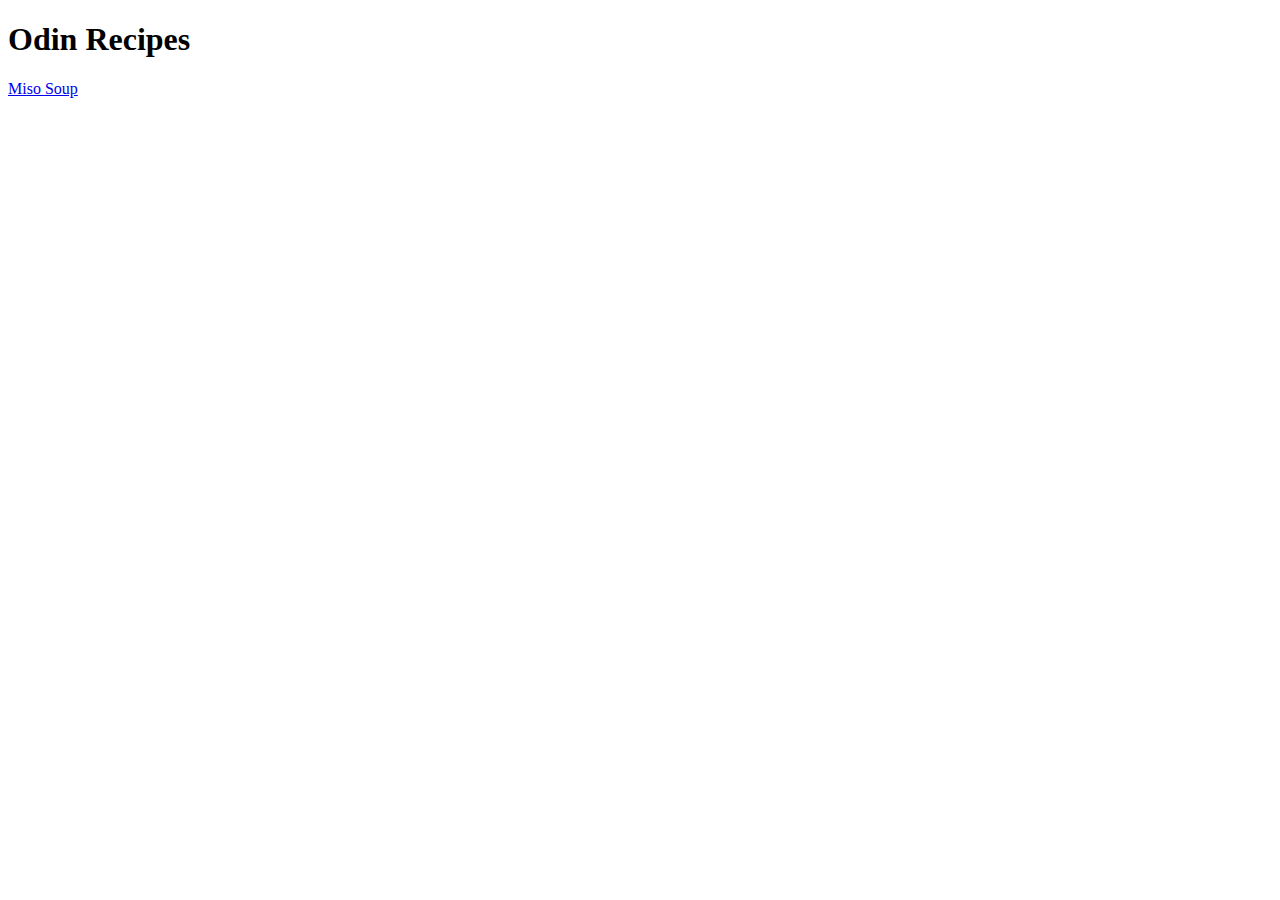
==== index.html @ d689a1f8 "Inital creation of index.html & miso-soup.html" ====
<!DOCTYPE html>
<html lang="en">
  <head>
    <meta charset="UTF-8">
    <title>Odin Recipes</title>
  </head>

  <body>
    <h1>Odin Recipes</h1>
    <a href="recipes/miso-soup.html" target="_blank" rel="noopener noreferrer">Miso Soup</a>
  </body>
</html>
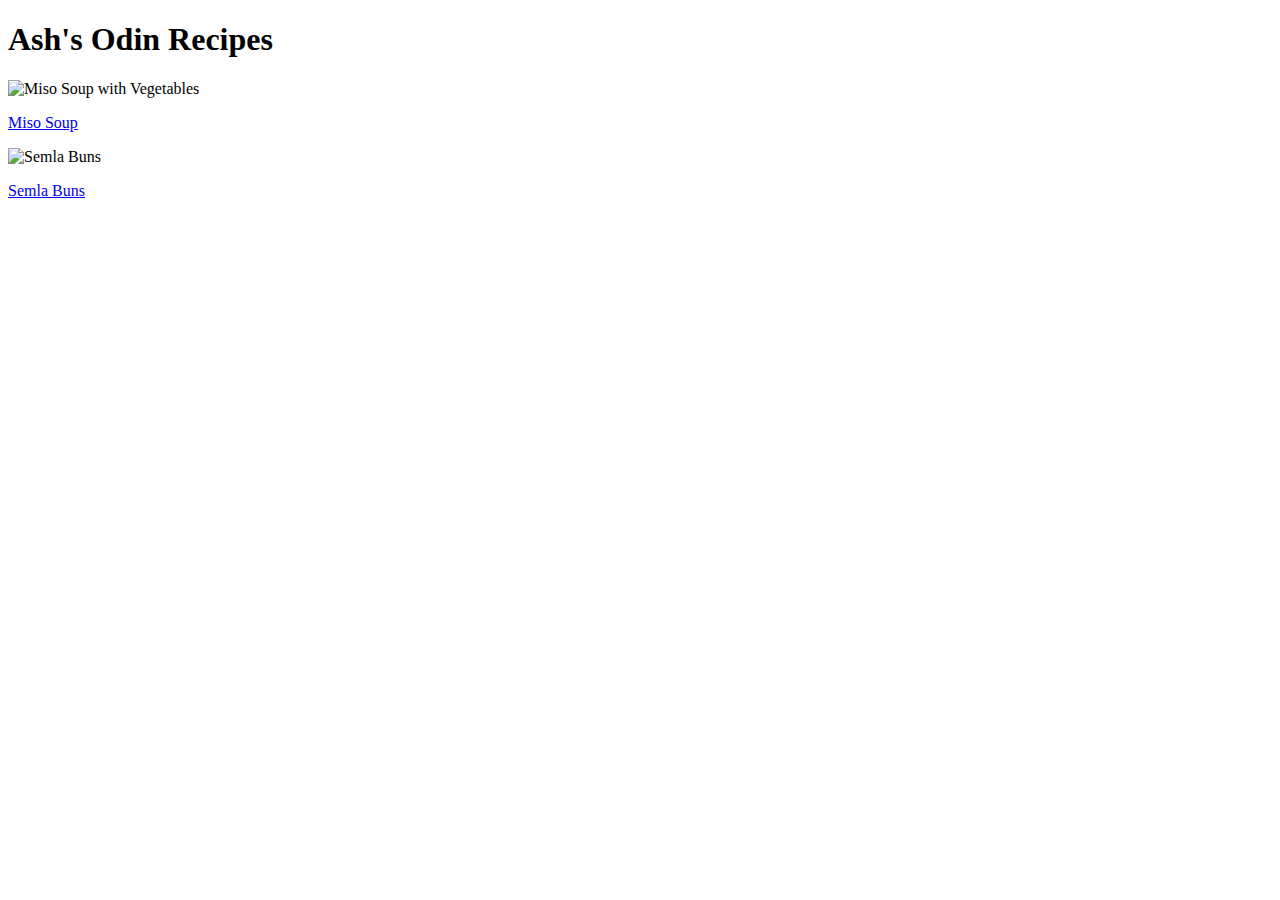
==== commit 33cf4dac: "Create second recipe and link to index.html" ====
--- a/index.html
+++ b/index.html
@@ -2,11 +2,19 @@
 <html lang="en">
   <head>
     <meta charset="UTF-8">
-    <title>Odin Recipes</title>
+    <title>Ash's Odin Recipes</title>
   </head>
 
   <body>
-    <h1>Odin Recipes</h1>
-    <a href="recipes/miso-soup.html" target="_blank" rel="noopener noreferrer">Miso Soup</a>
+    <h1>Ash's Odin Recipes</h1>
+    <img src="https://static.independent.co.uk/2023/02/13/11/nourish-21fac6e6-a957-11ed-b062-a22974b8c4f7.jpg?quality=75&width=1250&crop=3%3A2%2Csmart&auto=webp" alt="Miso Soup with Vegetables" height="310" width="420">
+    <p><a href="recipes/miso-soup.html" target="_blank" rel="noopener noreferrer">Miso Soup</a></p>
+
+    <img src="https://imagesvc.meredithcorp.io/v3/mm/image?url=https%3A%2F%2Fstatic.onecms.io%2Fwp-content%2Fuploads%2Fsites%2F43%2F2023%2F02%2F13%2F8540775-Semla-Swedish-Fat-Tuesday-Buns-2000.jpg&q=60&c=sc&poi=auto&orient=true&h=512" alt="Semla Buns" height="310" width="420">
+    <p><a href="recipes/semla.html" target="_blank" rel="noopener noreferrer">Semla Buns</a></p>
+
+
+    
+    </body>
   </body>
 </html>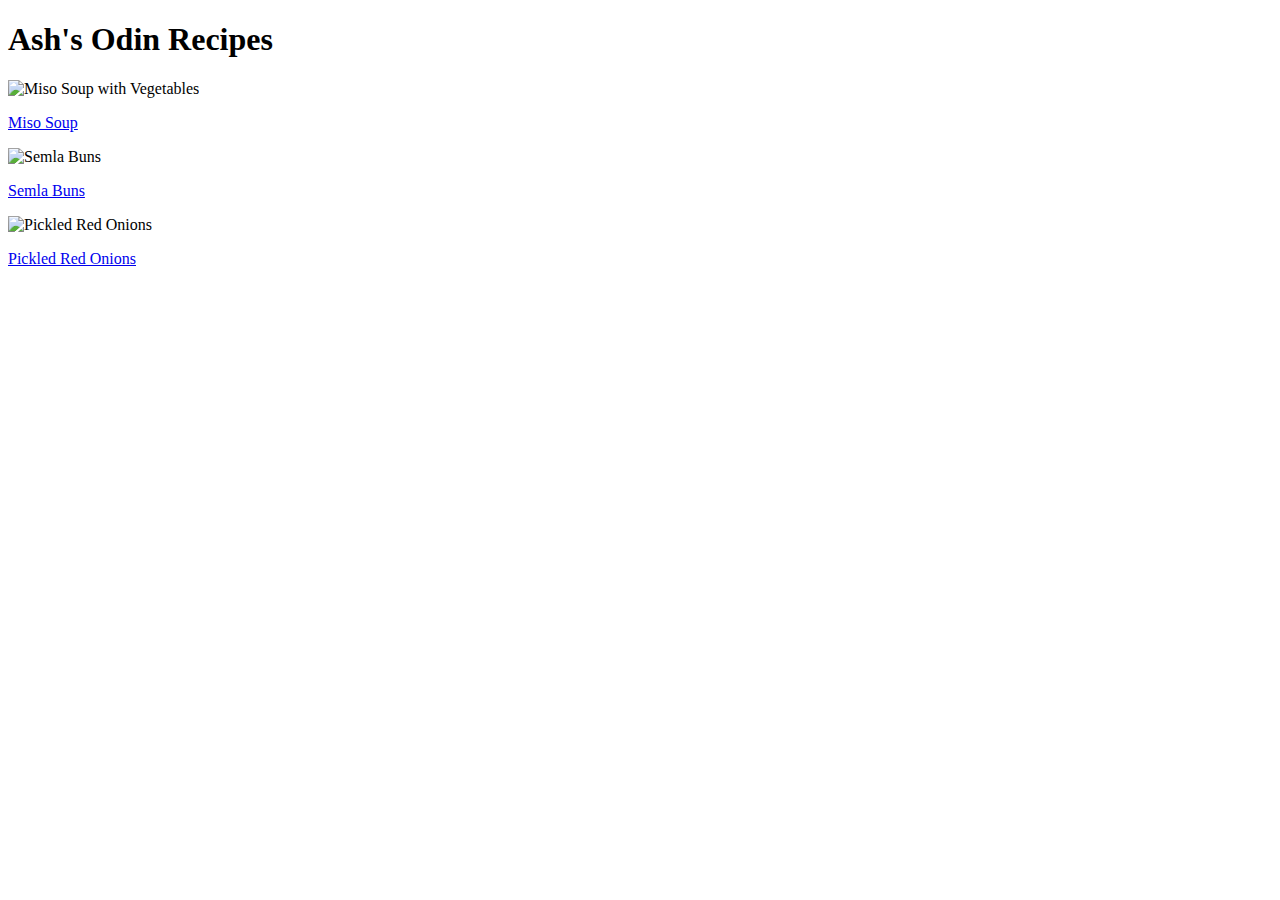
==== commit 8f8147cf: "Create Pickled Onions recipe and update index" ====
--- a/index.html
+++ b/index.html
@@ -13,7 +13,8 @@
     <img src="https://imagesvc.meredithcorp.io/v3/mm/image?url=https%3A%2F%2Fstatic.onecms.io%2Fwp-content%2Fuploads%2Fsites%2F43%2F2023%2F02%2F13%2F8540775-Semla-Swedish-Fat-Tuesday-Buns-2000.jpg&q=60&c=sc&poi=auto&orient=true&h=512" alt="Semla Buns" height="310" width="420">
     <p><a href="recipes/semla.html" target="_blank" rel="noopener noreferrer">Semla Buns</a></p>
 
-
+    <img src="https://www.budgetbytes.com/wp-content/uploads/2016/08/Pickled-Red-Onions-front-1-768x576.jpg" alt="Pickled Red Onions" height="310" width="420">
+    <p><a href="recipes/pickled-onions.html" target="_blank" rel="noopener noreferrer">Pickled Red Onions</a></p>
     
     </body>
   </body>
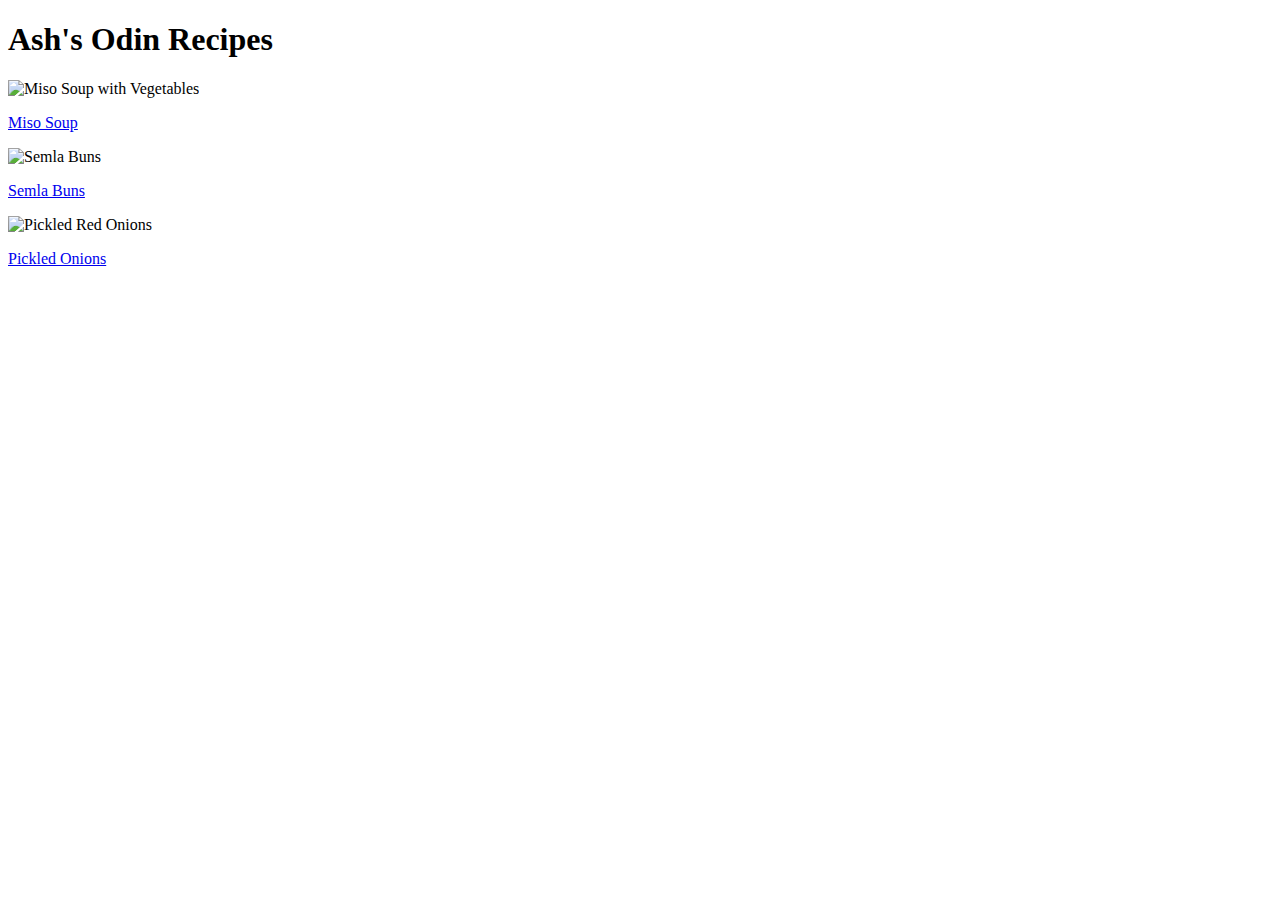
==== commit 1c005b90: "Update the index.html to have correct titles" ====
--- a/index.html
+++ b/index.html
@@ -14,7 +14,7 @@
     <p><a href="recipes/semla.html" target="_blank" rel="noopener noreferrer">Semla Buns</a></p>
 
     <img src="https://www.budgetbytes.com/wp-content/uploads/2016/08/Pickled-Red-Onions-front-1-768x576.jpg" alt="Pickled Red Onions" height="310" width="420">
-    <p><a href="recipes/pickled-onions.html" target="_blank" rel="noopener noreferrer">Pickled Red Onions</a></p>
+    <p><a href="recipes/pickled-onions.html" target="_blank" rel="noopener noreferrer">Pickled Onions</a></p>
     
     </body>
   </body>
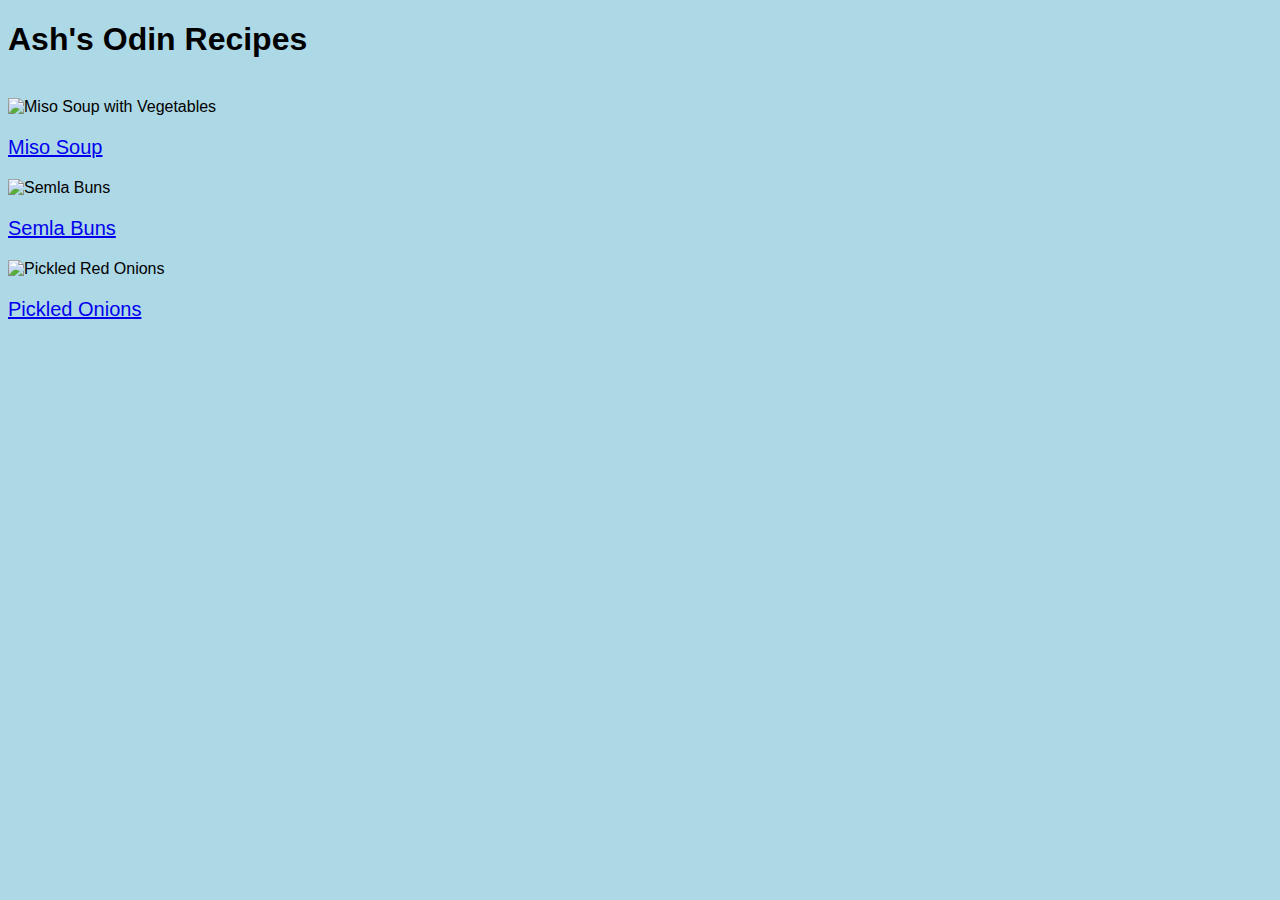
==== commit eae0f273: "Start Recipes Website CSS Project" ====
--- a/index.html
+++ b/index.html
@@ -3,18 +3,20 @@
   <head>
     <meta charset="UTF-8">
     <title>Ash's Odin Recipes</title>
+    <link rel="stylesheet" href="style.css">
   </head>
 
   <body>
     <h1>Ash's Odin Recipes</h1>
-    <img src="https://static.independent.co.uk/2023/02/13/11/nourish-21fac6e6-a957-11ed-b062-a22974b8c4f7.jpg?quality=75&width=1250&crop=3%3A2%2Csmart&auto=webp" alt="Miso Soup with Vegetables" height="310" width="420">
-    <p><a href="recipes/miso-soup.html" target="_blank" rel="noopener noreferrer">Miso Soup</a></p>
+    <br>
+    <img class="home-img" src="https://static.independent.co.uk/2023/02/13/11/nourish-21fac6e6-a957-11ed-b062-a22974b8c4f7.jpg?quality=75&width=1250&crop=3%3A2%2Csmart&auto=webp" alt="Miso Soup with Vegetables" height="310" width="420">
+    <p class="home-links"><a href="recipes/miso-soup.html" target="_blank" rel="noopener noreferrer">Miso Soup</a></p>
 
-    <img src="https://imagesvc.meredithcorp.io/v3/mm/image?url=https%3A%2F%2Fstatic.onecms.io%2Fwp-content%2Fuploads%2Fsites%2F43%2F2023%2F02%2F13%2F8540775-Semla-Swedish-Fat-Tuesday-Buns-2000.jpg&q=60&c=sc&poi=auto&orient=true&h=512" alt="Semla Buns" height="310" width="420">
-    <p><a href="recipes/semla.html" target="_blank" rel="noopener noreferrer">Semla Buns</a></p>
+    <img class="home-img" src="https://imagesvc.meredithcorp.io/v3/mm/image?url=https%3A%2F%2Fstatic.onecms.io%2Fwp-content%2Fuploads%2Fsites%2F43%2F2023%2F02%2F13%2F8540775-Semla-Swedish-Fat-Tuesday-Buns-2000.jpg&q=60&c=sc&poi=auto&orient=true&h=512" alt="Semla Buns" height="310" width="420">
+    <p class="home-links"><a href="recipes/semla.html" target="_blank" rel="noopener noreferrer">Semla Buns</a></p>
 
-    <img src="https://www.budgetbytes.com/wp-content/uploads/2016/08/Pickled-Red-Onions-front-1-768x576.jpg" alt="Pickled Red Onions" height="310" width="420">
-    <p><a href="recipes/pickled-onions.html" target="_blank" rel="noopener noreferrer">Pickled Onions</a></p>
+    <img class="home-img" src="https://www.budgetbytes.com/wp-content/uploads/2016/08/Pickled-Red-Onions-front-1-768x576.jpg" alt="Pickled Red Onions" height="310" width="420">
+    <p class="home-links"><a href="recipes/pickled-onions.html" target="_blank" rel="noopener noreferrer">Pickled Onions</a></p>
     
     </body>
   </body>
--- a/style.css
+++ b/style.css
@@ -0,0 +1,16 @@
+body {
+    background-color: #add8e6;
+    font-family: 'Franklin Gothic Medium', 'Arial Narrow', Arial, sans-serif;
+}
+
+.home-links,
+ul,
+ol,
+p {
+    font-size: 20px;
+}
+
+.home-img {
+    height: auto;
+    width: 300px;
+}